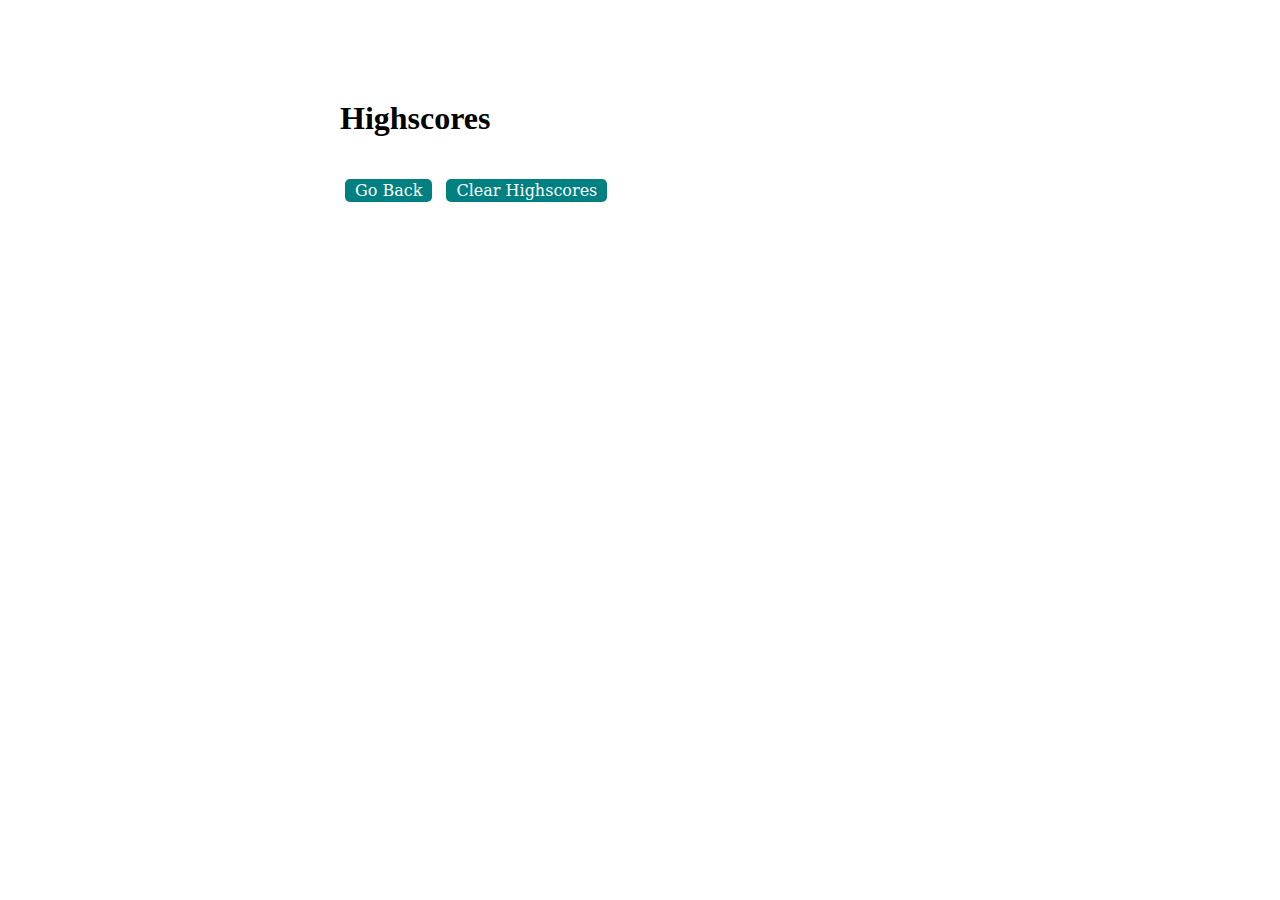
==== scores.html @ 7d93aa83 "uploading finished quiz" ====
<!DOCTYPE html>
<html lang="en">
  <head>
    <meta charset="UTF-8" />
    <meta name="viewport" content="width=device-width, initial-scale=1.0" />
    <meta http-equiv="X-UA-Compatible" content="ie=edge" />
    <title>Highscores</title>
    <link rel="stylesheet" href="./Assets/css/style.css" />
  </head>

  <body>
    <div class="wrapper">
      <h1>Highscores</h1>
      <ol id="highscores"></ol>

      <a href="index.html"><button>Go Back</button></a>
      <button id="clear">Clear Highscores</button>
    </div>

    <script src="./Assets/js/score.js"></script>
  </body>
</html>
---- Assets/css/style.css ----
body {
    font-family: serif;
  }
  .wrapper {
    margin: 100px auto 0 auto;
    max-width: 600px;
  }
  
  .hide {
    display: none;
  }
  
  .start {
    text-align: center;
  }
  
  .scores {
    position: absolute;
    top: 10px;
    left: 10px;
  }
  
  .feedback {
    font-style: italic;
    font-size: 120%;
    margin-top: 20px;
    padding-top: 10px;
    color: gray;
    border-top: 2px solid rgb(201, 193, 193);
  }
  
  .timer {
    position: absolute;
    top: 10px;
    right: 10px;
  }
  
  a {
    color: black;
    text-decoration: none;
    transition: color 0.1s;
  }
  
  a:hover {
    color: #70707a;
  }
  
  button {
    display: inline-block;
    margin: 5px;
    cursor: pointer;
    font-family: "serif";
    font-size: 100%;
    background-color: teal;
    border-radius: 5px;
    padding: 2px 10px;
    color: white;
    border: 0;
    transition: background-color 0.1s;
  }
  
  button:hover {
    background-color: silver;
  }
  
  .choices button {
    display: block;
  }
  
  input[type="text"] {
    font-size: 100%;
  }
  
  ol {
    padding-left: 0px;
    max-height: 400px;
    overflow: auto;
  }
  
  li {
    padding: 5px;
    list-style: decimal inside none;
  }
  
  li:nth-child(odd) {
    background-color: #dfdae7;
  }
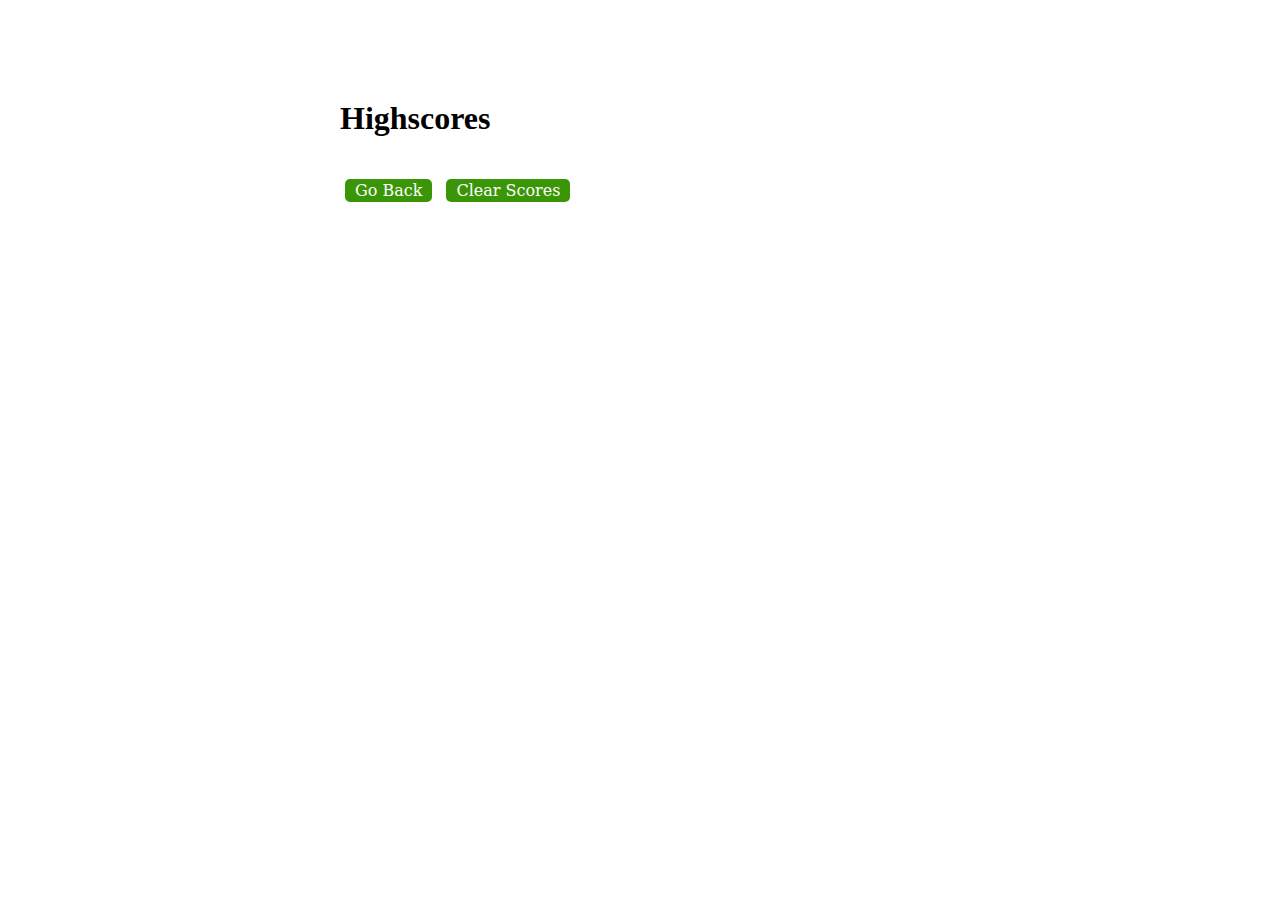
==== commit 347d483d: "commiting rework" ====
--- a/scores.html
+++ b/scores.html
@@ -14,7 +14,7 @@
       <ol id="highscores"></ol>
 
       <a href="index.html"><button>Go Back</button></a>
-      <button id="clear">Clear Highscores</button>
+      <button id="clear">Clear Scores</button>
     </div>
 
     <script src="./Assets/js/score.js"></script>
--- a/Assets/css/style.css
+++ b/Assets/css/style.css
@@ -1,9 +1,5 @@
 body {
     font-family: serif;
-  }
-  .wrapper {
-    margin: 100px auto 0 auto;
-    max-width: 600px;
   }
   
   .hide {
@@ -16,8 +12,8 @@
   
   .scores {
     position: absolute;
-    top: 10px;
-    left: 10px;
+    top: 15px;
+    left: 15px;
   }
   
   .feedback {
@@ -29,42 +25,47 @@
     border-top: 2px solid rgb(201, 193, 193);
   }
   
+  button {
+    display: inline-block;
+    margin: 5px;
+    cursor: pointer;
+    font-family: "serif";
+    font-size: 100%;
+    background-color: rgb(59, 150, 7);
+    border-radius: 5px;
+    padding: 2px 10px;
+    color: white;
+    border: 0;
+    transition: background-color 0.1s;
+  }
+
+  .choices button {
+    display: block;
+  }
+  
+  .wrapper {
+    margin: 100px auto 0 auto;
+    max-width: 600px;
+  }
+  
   .timer {
     position: absolute;
     top: 10px;
     right: 10px;
   }
-  
+
+  a:hover {
+    color: #70707a;
+  }
+
   a {
     color: black;
     text-decoration: none;
     transition: color 0.1s;
   }
   
-  a:hover {
-    color: #70707a;
-  }
-  
-  button {
-    display: inline-block;
-    margin: 5px;
-    cursor: pointer;
-    font-family: "serif";
-    font-size: 100%;
-    background-color: teal;
-    border-radius: 5px;
-    padding: 2px 10px;
-    color: white;
-    border: 0;
-    transition: background-color 0.1s;
-  }
-  
   button:hover {
     background-color: silver;
-  }
-  
-  .choices button {
-    display: block;
   }
   
   input[type="text"] {
